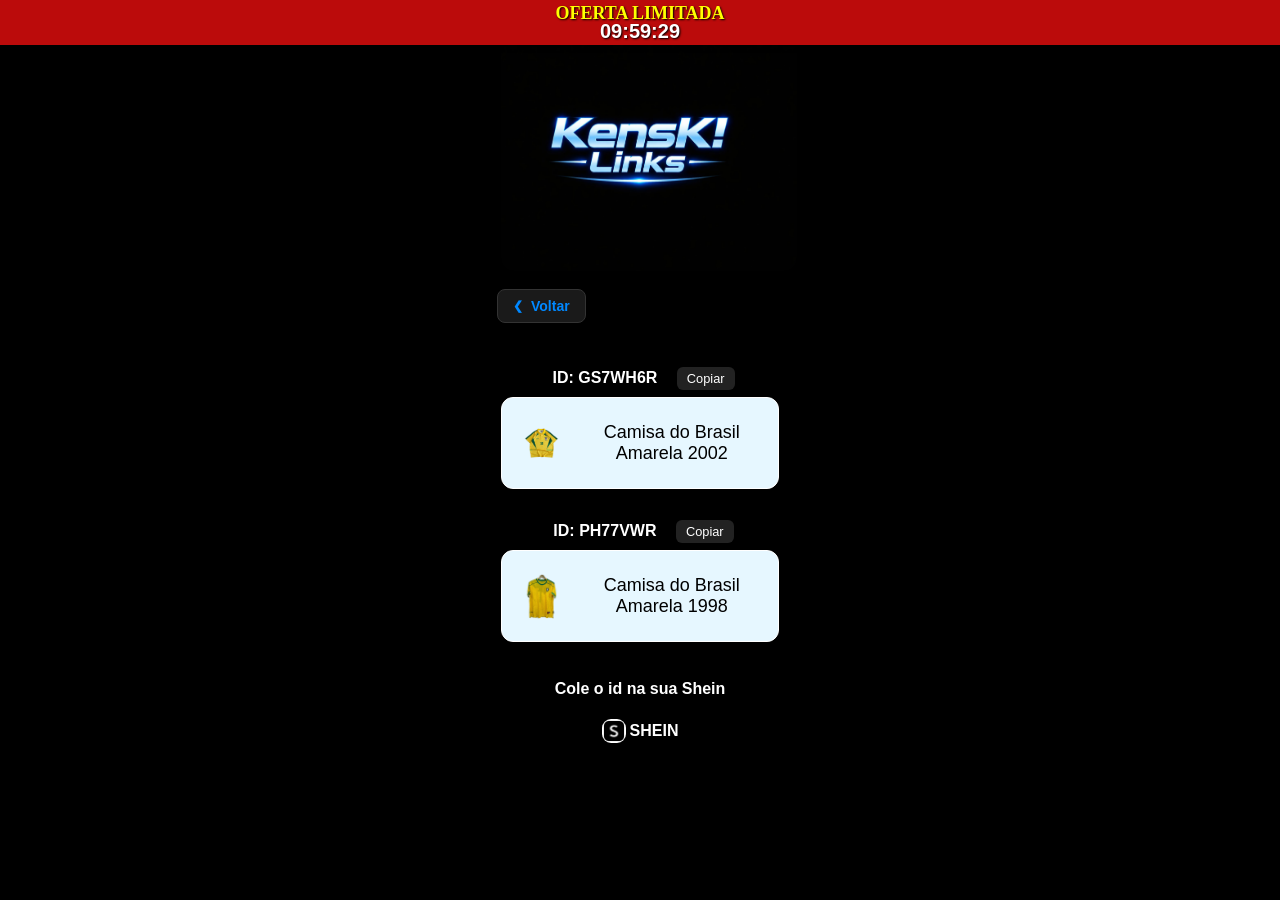
==== argentina.html @ c5ac42d8 "Add files via upload" ====
<!DOCTYPE html>
<html lang="pt-br">

<head>
    <meta charset="UTF-8">
    <meta name="viewport" content="width=device-width, initial-scale=1.0">
    <title>Linha Retrô - KensK! Links</title>
    <link rel="stylesheet" href="categoria.css">
</head>

<body>

<div class="container">

<header>
    <div id="cronometro">
        <span class="titulo">OFERTA LIMITADA</span>
        <span id="tempo">10:00:00</span>
    </div>

    <img src="Images/KensK.png" alt="KensK Links">
</header>

<div class="btn-voltar-container">
    <a href="index.html" class="btn-voltar">Voltar</a>
</div>

<ul>
    <li>
        <p>
            <strong>ID: GS7WH6R</strong>
            <button onclick="copiarID('GS7WH6R', this)">Copiar</button>
        </p>
        <a href="https://onelink.shein.com/33/5k31wxf9a2iq" target="_blank" class="produto">
            <img src="Images/Camisa Retrô.png">
            <span>Camisa do Brasil Amarela 2002</span>
        </a>
    </li>

    <li>
        <p>
            <strong>ID: PH77VWR</strong>
            <button onclick="copiarID('PH77VWR', this)">Copiar</button>
        </p>
        <a href="https://onelink.shein.com/33/5k8wf99pts2l" target="_blank" class="produto">
            <img src="Images/Camisa 1998.png">
            <span>Camisa do Brasil Amarela 1998</span>
        </a>
    </li>
</ul>

<!-- ================= RODAPÉ ================= -->
<footer>
    <p><strong>Cole o id na sua Shein</strong></p>

    <a href="https://br.shein.com" target="_blank" class="btn-shein">
        <img src="Images/icons8-ela-dentro-50.png">
        <span>SHEIN</span>
    </a>
</footer>

</div>

<script src="script.js"></script>
</body>
</html>
---- categoria.css ----
/* ================= RESET GLOBAL ================= */
* {
    margin: 0;
    padding: 7px;
    box-sizing: border-box;
}

/* ================= BODY ================= */
body {
    background-color: black;
    font-family: sans-serif;
    color: white;
}


/* CRONÔMETRO */
#cronometro {
    position: fixed;
    top: 0;
    left: 0;
    width: 100%;
    background-color: #bb0b0b;
    color: white;
    font-weight: bold;
    text-align: center;
    padding: 5px 0;
    z-index: 9999;
    box-shadow: 0 2px 5px rgba(0, 0, 0, 0.3);
    text-shadow: 1px 1px 2px black;
    font-family: 'Gill Sans', sans-serif;
    display: flex;
    flex-direction: column;
    align-items: center;
    gap: 1px;
    font-size: 20px;
    line-height: 3px;
}

#cronometro .titulo {
    font-size: 18px;
    color: yellow;
    font-family: 'Arial Narrow';
}

@keyframes piscar {
    0%, 50%, 100% { color: yellow; }
    25%, 75% { color: white; }
}

.piscar {
    animation: piscar 0.8s infinite;
}

/* HEADER E LISTA */
header img {
    border-radius: 20px;
    width: 310px;
    height: 250px;
}

.container {
    text-align: center;
    width: 320px;
    margin: 0 auto;
}

ul { margin-top: -32px; list-style: none; }

ul a {
    background-color: #e6f7ff;
    color: #000;
    padding: 15px;
    text-decoration: none;
    font-family: sans-serif;
    font-size: 18px; /* Ajustei levemente para caber melhor */
    display: flex;    /* Mudado para flex para alinhar foto e texto lado a lado */
    align-items: center;
    gap: 15px;
    border-radius: 12px;
    border: 1px solid white;
    min-height: 80px; /* Em vez de max-height, usamos min-height para garantir que apareça */
    transition: all 0.3s ease;
    margin-bottom: 10px;
}

/* Garante que a imagem dentro do link não fique gigante */
ul a img {
    width: 60px;
    height: 60px;
    object-fit: cover;
    border-radius: 8px;
}

ul a:hover {
    transform: scale(1.1);
}

/* ================= BOTÃO SHEIN ================= */
.btn-shein {
    display: inline-flex;
    align-items: center;
    gap: 0;
    border-radius: 50px;

    text-decoration: none;
    color: white;
    font-weight: bold;



    /* Animação */
    animation: pulse 1.5s infinite;
}

/* Imagem dentro do botão */
.btn-shein img {
    width: 38px;
    height: 38px;
    border-radius: 16px;


    display: block;
    margin-right: -10px;
}


@keyframes pulse {
    0% { transform: scale(1); box-shadow: 0 0 0 0 rgba(255, 255, 255, 0.5); }
    70% { transform: scale(1.05); box-shadow: 0 0 0 10px rgba(255, 255, 255, 0); }
    100% { transform: scale(1); }
}

/* ANIMAÇÃO SHAKE */
.shake-effect {
    animation: shake 0.4s ease-in-out;
}

@keyframes shake {
    0%, 100% { transform: translateX(0); }
    25% { transform: translateX(4px); }
    50% { transform: translateX(-4px); }
    75% { transform: translateX(4px); }
}

/* GARANTIA DOS BOTÕES ORIGINAIS DO SITE */
button {
    padding: 4px 10px;
    font-size: 0.8em;
    cursor: pointer;
    border-radius: 6px;
    border: none;
    background: #222;
    color: #fff;
    margin-left: 8px;
}


.btn-voltar-container {
    padding: 0 10px;
    margin-top: 0px;    /* Distância do cronômetro (ajuste se precisar subir mais) */
    margin-bottom: 55px; /* ISSO cria o espaço entre o botão e o primeiro ID */
    text-align: left;
    display: block;
}
.btn-voltar {
    display: inline-flex;
    align-items: center;
    background-color: #1a1a1a; /* Fundo escuro para contrastar com o fundo preto */
    color: #0088ff; /* Azul do seu overlay */
    text-decoration: none;
    font-family: sans-serif;
    font-weight: bold;
    font-size: 14px;
    padding: 8px 15px;
    border-radius: 8px;
    border: 1px solid #333;
    transition: all 0.3s ease;
}

.btn-voltar:active {
    transform: scale(0.95);
    background-color: #333;
}

/* Ícone de seta */
.btn-voltar::before {
    content: "❮"; 
    margin-right: 8px;
    font-size: 12px;
}
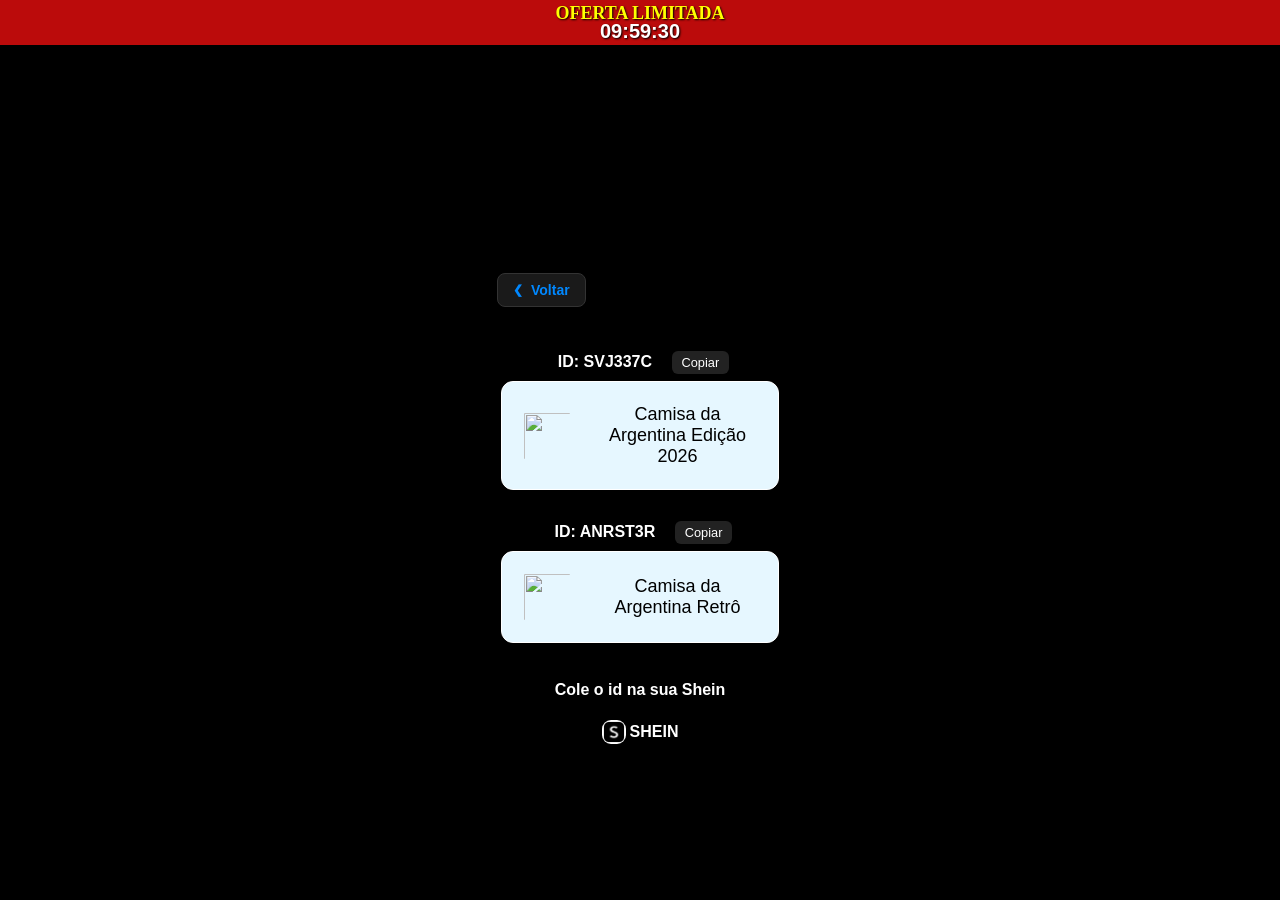
==== commit 848d5e7b: "Add files via upload" ====
--- a/argentina.html
+++ b/argentina.html
@@ -18,7 +18,7 @@
         <span id="tempo">10:00:00</span>
     </div>
 
-    <img src="Images/KensK.png" alt="KensK Links">
+    <img src="Images/KensKstore_logo.png" alt="KensK Links">
 </header>
 
 <div class="btn-voltar-container">
@@ -28,23 +28,23 @@
 <ul>
     <li>
         <p>
-            <strong>ID: GS7WH6R</strong>
-            <button onclick="copiarID('GS7WH6R', this)">Copiar</button>
+            <strong>ID: SVJ337C</strong>
+            <button onclick="copiarID('SVJ337C', this)">Copiar</button>
         </p>
-        <a href="https://onelink.shein.com/33/5k31wxf9a2iq" target="_blank" class="produto">
-            <img src="Images/Camisa Retrô.png">
-            <span>Camisa do Brasil Amarela 2002</span>
+        <a href="https://onelink.shein.com/34/5kzb0z0lq4vq" target="_blank" class="produto">
+            <img src="Images/camisa_argentina.png">
+            <span>Camisa da Argentina Edição 2026</span>
         </a>
     </li>
 
     <li>
         <p>
-            <strong>ID: PH77VWR</strong>
-            <button onclick="copiarID('PH77VWR', this)">Copiar</button>
+            <strong>ID: ANRST3R</strong>
+            <button onclick="copiarID('ANRST3R', this)">Copiar</button>
         </p>
-        <a href="https://onelink.shein.com/33/5k8wf99pts2l" target="_blank" class="produto">
-            <img src="Images/Camisa 1998.png">
-            <span>Camisa do Brasil Amarela 1998</span>
+        <a href="https://onelink.shein.com/34/5kzbiegg85xh" target="_blank" class="produto">
+            <img src="Images/camisa_argentina_retro.png">
+            <span>Camisa da Argentina Retrô</span>
         </a>
     </li>
 </ul>
@@ -54,7 +54,7 @@
     <p><strong>Cole o id na sua Shein</strong></p>
 
     <a href="https://br.shein.com" target="_blank" class="btn-shein">
-        <img src="Images/icons8-ela-dentro-50.png">
+        <img src="Images/icone_shein.png">
         <span>SHEIN</span>
     </a>
 </footer>
--- a/categoria.css
+++ b/categoria.css
@@ -10,6 +10,31 @@
     background-color: black;
     font-family: sans-serif;
     color: white;
+}
+
+header {
+    width: 100%;
+    margin: 0;
+    padding: 0; /* Remove paddings que possam limitar o tamanho */
+    text-align: center; /* Ajuda a centralizar elementos internos */
+}
+
+/* 2. O Logo propriamente dito */
+header img {
+    /* AUMENTO AGRESSIVO E RESPONSIVO */
+    /* Agora o logo ocupa 90% da largura TOTAL da tela (viewport) */
+    width: 95%; 
+    max-width: 500px; /* Limite agressivo de 400px para telas maiores (como tablets) */
+    
+    height: auto;     /* Mantém a proporção sem achatar ou distorcer (evita parecer torto) */
+    border-radius: 20px; /* Mantém o arredondamento que você gosta */
+    
+    /* CENTRALIZAÇÃO PERFEITA */
+    display: block;   
+    margin: 1px auto; /* Mais espaço em cima/baixo (40px) e centralizado horizontalmente (auto) */
+    
+    /* Garantia anti-distorção extra */
+    object-fit: contain;
 }
 
 
